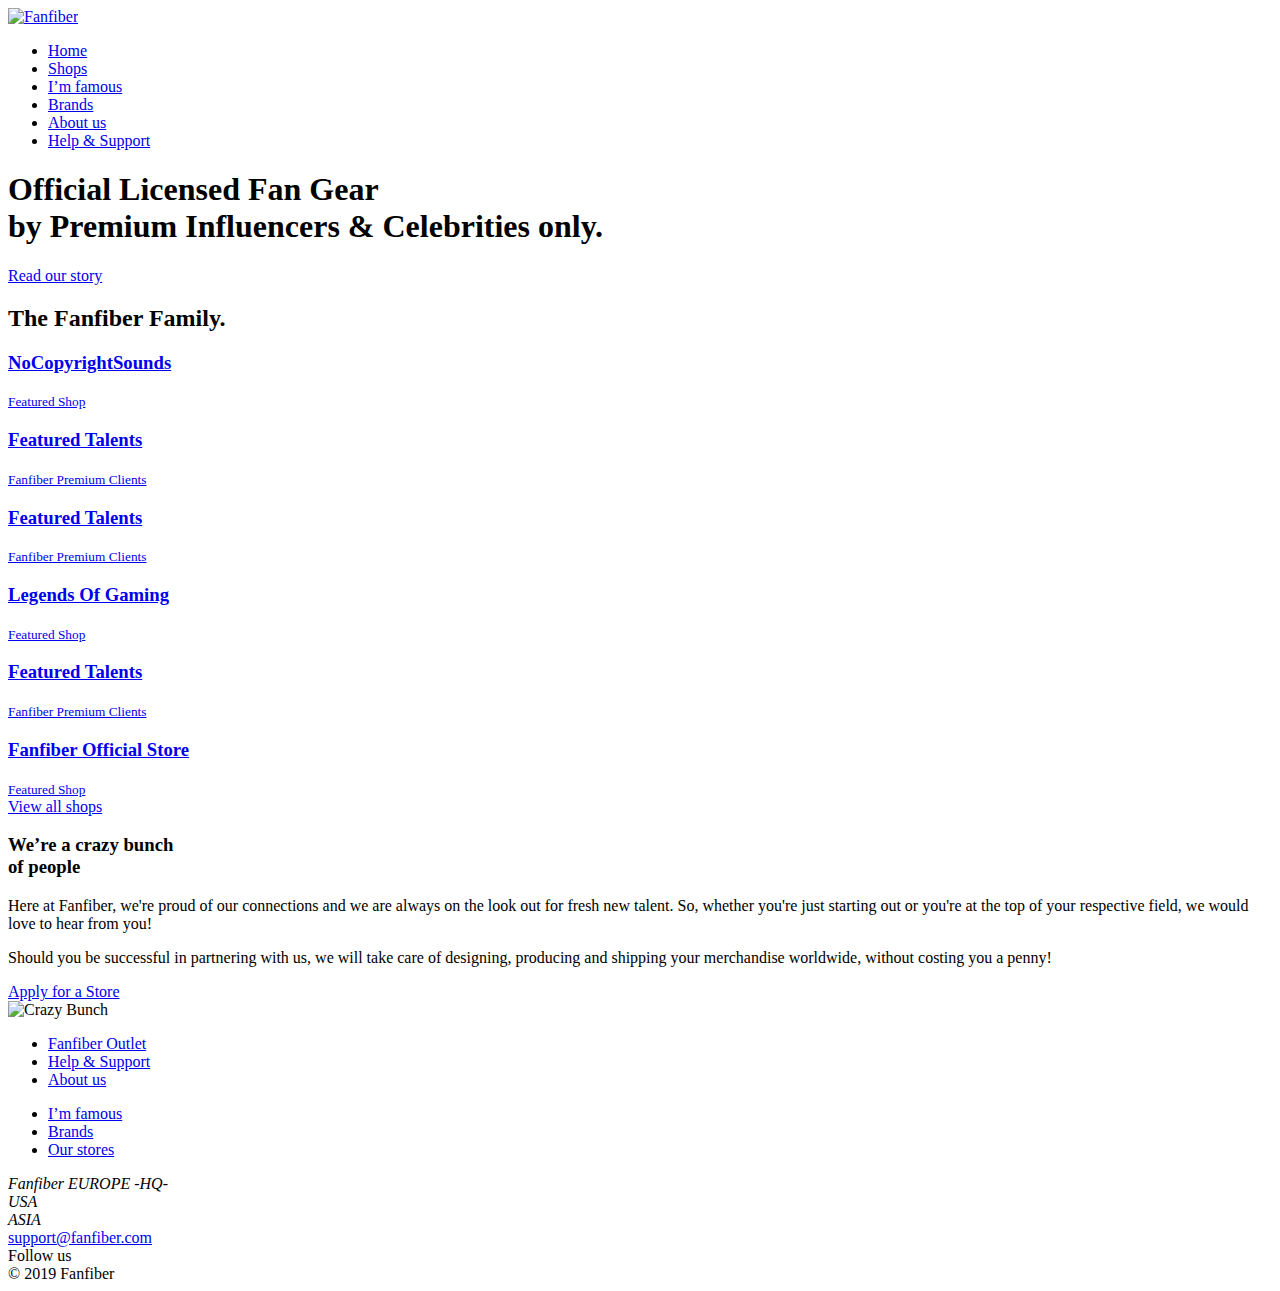
==== index.html @ e5f63a60 "Update index.html" ====
<!doctype html>
<html lang="en">

<head>
  <meta charset="utf-8">
  <meta name="viewport" content="width=device-width, initial-scale=1, shrink-to-fit=no">
  <link href="https://fanfiber.com/public/css/style.min.css" rel="stylesheet">
  <title>Influify | Home</title>
</head>

<body>
  <!-- Header -->
  <div class="headerCommon shortGapTrands homeTopBlock">
    <div class="bannerHome"></div>
    <div class="sugarLollipopGradient bannerInnerBlock"></div>
    <header id="header" class="smoothNavBar">
      <div class="container">
        <div class="row">
          <div class="col-xl-2 col-lg-2 col-md-6 col-sm-6 col-6">
            <a class="navbarBrand" href="index.html">
              <img src="https://fanfiber.com/public/img/icons/logo.svg" alt="Fanfiber">
            </a>
          </div>
          <div class="col-xl-7 col-lg-8 getNavMob hideBw991">
            <ul class="nav justify-content-start">
              <li class="nav-item">
                <a class="nav-link active" href="index.html">Home</a>
              </li>
              <li class="nav-item">
                <a class="nav-link" href="shops.html">Shops</a>
              </li>
              <li class="nav-item">
                <a class="nav-link" href="talents.html">I’m famous</a>
              </li>
              <li class="nav-item">
                <a class="nav-link" href="brands.html">Brands</a>
              </li>
              <li class="nav-item">
                <a class="nav-link" href="about.html">About us</a>
              </li>
              <li class="nav-item">
                <a class="nav-link" href="support.html">Help &amp; Support</a>
              </li>
            </ul>
          </div>
          <div class="col-lg-6 col-md-6 col-sm-6 col-6 text-right hideAb991">
            <span class="hamburger"></span>
          </div>
        </div>
      </div>
      <div class="navWhiteOverlay hideAb991"></div>
    </header>

    <!-- Banner -->
    <div class="container">
      <div class="row">
        <div class="col-xl-12">
          <div class="bannerWrapper brandsHeader">
            <h1 class="bannerTitle">
              Official Licensed Fan Gear
              <br class="d-none d-lg-block"> by Premium Influencers & Celebrities only.
              <br class="d-none d-lg-block"> 
            </h1>
            <p>
              <a href="about.html" class="btnFb btnOrangeJuice large">Read our story</a>
            </p>
          </div>
        </div>
      </div>
    </div>
  </div>


  <section class="talentsBrands">
    <div class="container">
      <div class="row">
        <div class="col-xl-12 text-center">
          <h2 class="secondTitle">The Fanfiber Family.</h2>
        </div>
      </div>
      <div class="row talentBrandsBlock">
        <div class="col-xl-4 col-lg-4 col-md-6 col-sm-6 col-6">
          <a href="http://ncs.fanfiber.com" class="card card__three">
            <figure class="card__img" style="background: url('https://fanfiber.com/public/img/Featured Tile 2 - NCS.png'); background-position: bottom center !important;">
            </figure>
            <figcaption>
              <span class="fcInner">
                <h3>NoCopyrightSounds</h3>
                <small>Featured Shop</small>
              </span>
            </figcaption>
          </a>
        </div>
        <div class="col-xl-4 col-lg-4 col-md-6 col-sm-6 col-6">
          <a href="https://www.fanfiber.com/shops.html" class="card card__three">
            <figure class="card__img" style="background: url('https://fanfiber.com/public/img/Premium Tile 1.png'); background-position: bottom center !important;">
            </figure>
            <figcaption>
              <span class="fcInner">
                <h3>Featured Talents</h3>
                <small>Fanfiber Premium Clients</small>
              </span>
            </figcaption>
          </a>
        </div>
        <div class="col-xl-4 col-lg-4 col-md-6 col-sm-6 col-6">
          <a href="https://www.fanfiber.com/shops.html" class="card card__three">
            <figure class="card__img" style="background: url('https://fanfiber.com/public/img/Logo Tile v2 Adaption 1.png'); background-position: bottom center !important;">
            </figure>
            <figcaption>
              <span class="fcInner">
                <h3>Featured Talents</h3>
                <small>Fanfiber Premium Clients</small>
              </span>
            </figcaption>
          </a>
        </div>
        <div class="col-xl-4 col-lg-4 col-md-6 col-sm-6 col-6">
          <a href="http://legendsofgaming.fanfiber.com" class="card card__three">
            <figure class="card__img" style="background: url('https://fanfiber.com/public/img/Featured Tile 2 - LOG.png'); background-position: bottom center !important;">
            </figure>
            <figcaption>
              <span class="fcInner">
                <h3>Legends Of Gaming</h3>
                <small>Featured Shop</small>
              </span>
            </figcaption>
          </a>
        </div>
        <div class="col-xl-4 col-lg-4 col-md-6 col-sm-6 col-6">
          <a href="https://www.fanfiber.com/shops.html" class="card card__three">
            <figure class="card__img" style="background: url('https://fanfiber.com/public/img/Premium Tile 2 Adaption 1.png'); background-position: bottom center !important;">
            </figure>
            <figcaption>
              <span class="fcInner">
                <h3>Featured Talents</h3>
                <small>Fanfiber Premium Clients</small>
              </span>
            </figcaption>
          </a>
        </div>
       <div class="col-xl-4 col-lg-4 col-md-6 col-sm-6 col-6">
          <a href="http://shop.fanfiber.com" class="card card__three">
            <figure class="card__img" style="background: url('https://fanfiber.com/public/img/Fanfiber Shop Tile.png'); background-position: bottom center !important;">
            </figure>
            <figcaption>
              <span class="fcInner">
                <h3>Fanfiber Official Store</h3>
                <small>Featured Shop</small>
              </span>
            </figcaption>
          </a>
        </div>
      </div>
      <div class="row">
        <div class="col-xl-12 text-center">
          <a href="shops.html" class="btnFb largeGhost ghostButton">View all shops</a>
        </div>
      </div>
    </div>
    </div>
  </section>



  <section class="crazyBunchGroup">
    <div class="container">
      <div class="row">
        <div class="col-xl-6 col-lg-6 col-md-6 col-sm-6 text-left">
          <h3 class="thirdTitle">
            We’re a crazy bunch
            <br> of people
          </h3>
          <p>
            Here at Fanfiber, we're proud of our connections and we are always on the look out for fresh new talent. So, whether you're
            just starting out or you're at the top of your respective field, we would love to hear from you!
          </p>
          <p>Should you be successful in partnering with us, we will take care of designing, producing and shipping your merchandise
            worldwide, without costing you a penny!</p>
          <div class="btnBlockFw">
            <a class="btnFb largeGhost ghostButton" href="apply.html">Apply for a Store</a>
          </div>
        </div>
        <div class="col-xl-6 col-lg-6 col-md-6 col-sm-6">
          <div class="crazyBunchImg">
            <img class="img-fluid" src="https://fanfiber.com/public/img/home/crazy-bunch.png" alt="Crazy Bunch" />
          </div>
        </div>
      </div>
    </div>
  </section>














  <!-- Footer -->
  <footer id="footer" class="footer">
    <div class="container">
      <div class="row">
        <div class="col-xl-2 col-lg-2 col-md-6">
          <div class="footerB1">
            <ul class="footerNav">
              <li>
                <a href="https://outlet.fanfiber.com">Fanfiber Outlet</a>
              </li>
              <li>
                <a href="support.html">Help &amp; Support</a>
              </li>
              <li>
                <a href="about.html">About us</a>
              </li>
            </ul>
          </div>
        </div>
        <div class="col-xl-5 col-lg-4 col-md-6">
          <div class="footerB2">
            <ul class="footerNav">
              <li>
                <a href="talents.html">I’m famous</a>
              </li>
              <li>
                <a href="brands.html">Brands</a>
              </li>
              <li>
                <a href="shops.html">Our stores</a>
              </li>
            </ul>
          </div>
        </div>
        <div class="col-xl-3 col-lg-3 col-md-6">
          <div class="footerB3">
            <address class="addressInfo">
              Fanfiber
              <span>EUROPE -HQ-
                <br> USA
                <br> ASIA</span>
            </address>
            <a href="mailto:support@fanfiber.com" class="mailto">
              support@fanfiber.com
            </a>
          </div>
        </div>
        <div class="col-xl-2 col-lg-3 col-md-6">
          <div class="footerB4">
            <span class="title">Follow us</span>
            <div class="socialMedia">
              <a href="https://www.facebook.com/Fanfiber/" class="iconSprite facebook"></a>
              <a href="https://twitter.com/fanfiber" class="iconSprite twitter"></a>
              <a href="https://www.instagram.com/fanfiber/" class="iconSprite instagram"></a>
            </div>
          </div>
        </div>
      </div>
    </div>
    <div class="footerTwo">
      <div class="container">
        <div class="row">
          <div class="col-xl-10 col-lg-10 col-md-10">
            <a href="#" class="iconSprite footerLogo"></a>
          </div>
          <div class="col-xl-2 col-lg-2 col-md-2 text-right">
            <span class="copyRight">&copy; 2019 Fanfiber</span>
          </div>
        </div>
      </div>
    </div>
  </footer>
  <script src="https://ajax.googleapis.com/ajax/libs/jquery/3.3.1/jquery.min.js"></script>
  <script src="https://cdnjs.cloudflare.com/ajax/libs/popper.js/1.14.3/umd/popper.min.js"></script>
  <script src="https://stackpath.bootstrapcdn.com/bootstrap/4.1.1/js/bootstrap.min.js"></script>
  <script src="public/js/slick.min.js"></script>
  <script src="https://cdnjs.cloudflare.com/ajax/libs/gsap/2.0.1/TweenMax.min.js"></script>
  <script src="public/js/custom.js"></script>
</body>

</html>
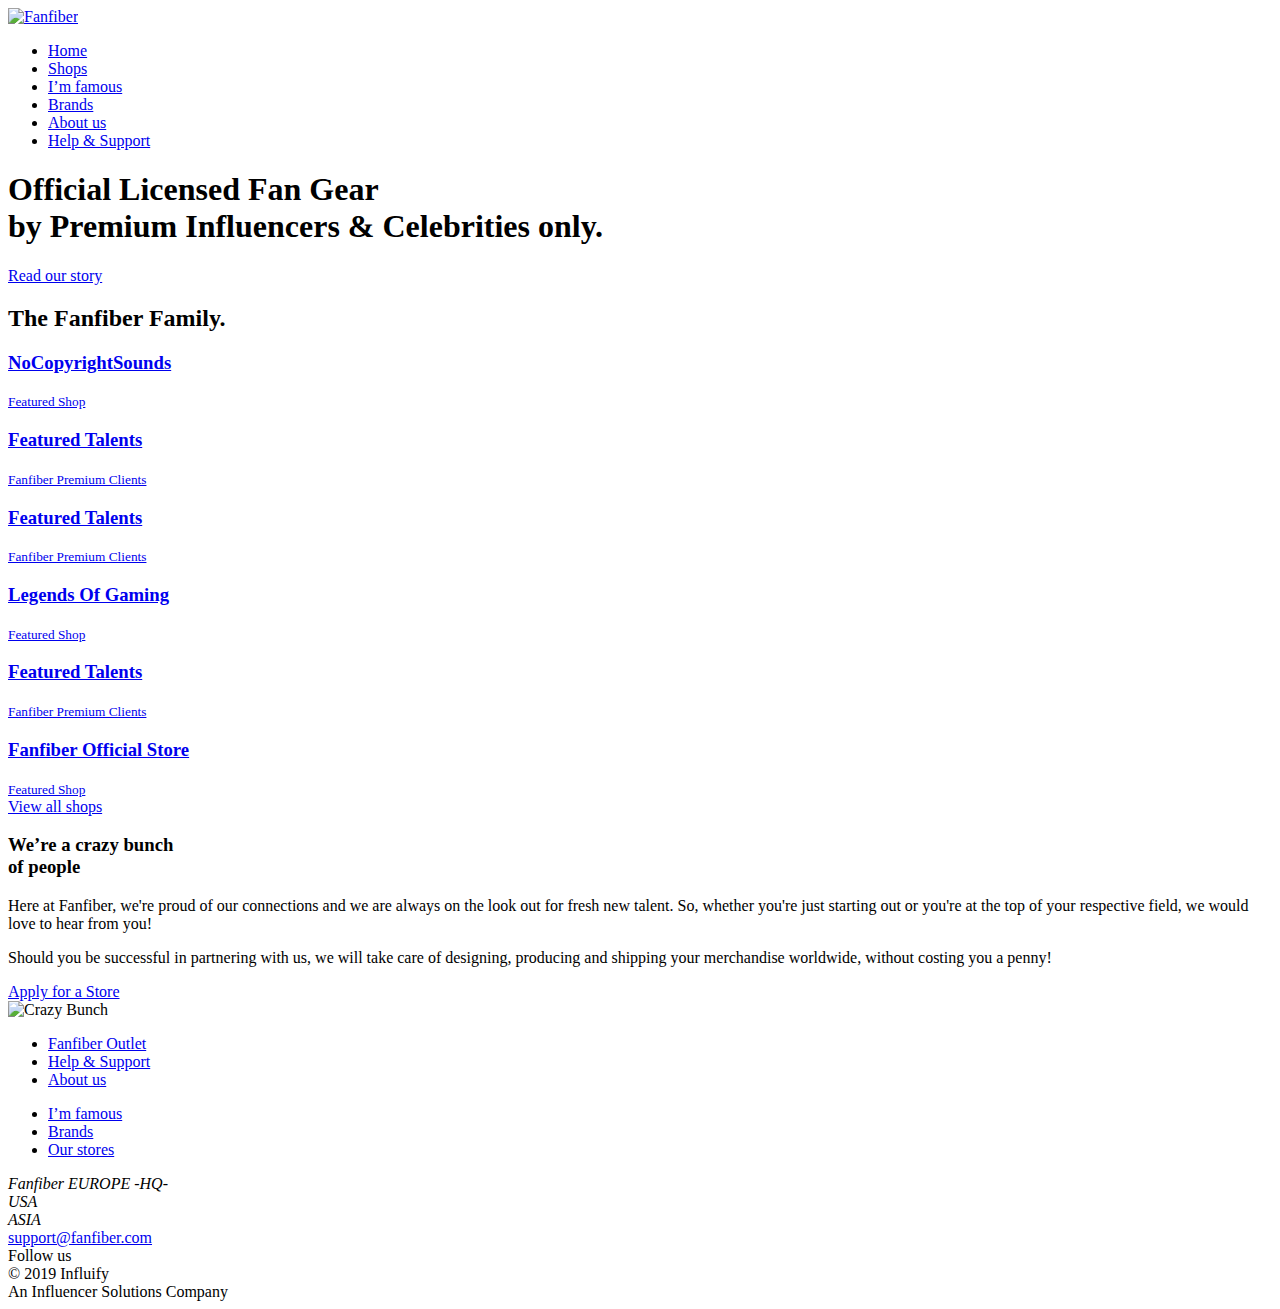
==== commit 8308ef46: "Update index.html" ====
--- a/index.html
+++ b/index.html
@@ -269,7 +269,7 @@
             <a href="#" class="iconSprite footerLogo"></a>
           </div>
           <div class="col-xl-2 col-lg-2 col-md-2 text-right">
-            <span class="copyRight">&copy; 2019 Fanfiber</span>
+            <span class="copyRight">&copy; 2019 Influify<br>An Influencer Solutions Company</span>
           </div>
         </div>
       </div>
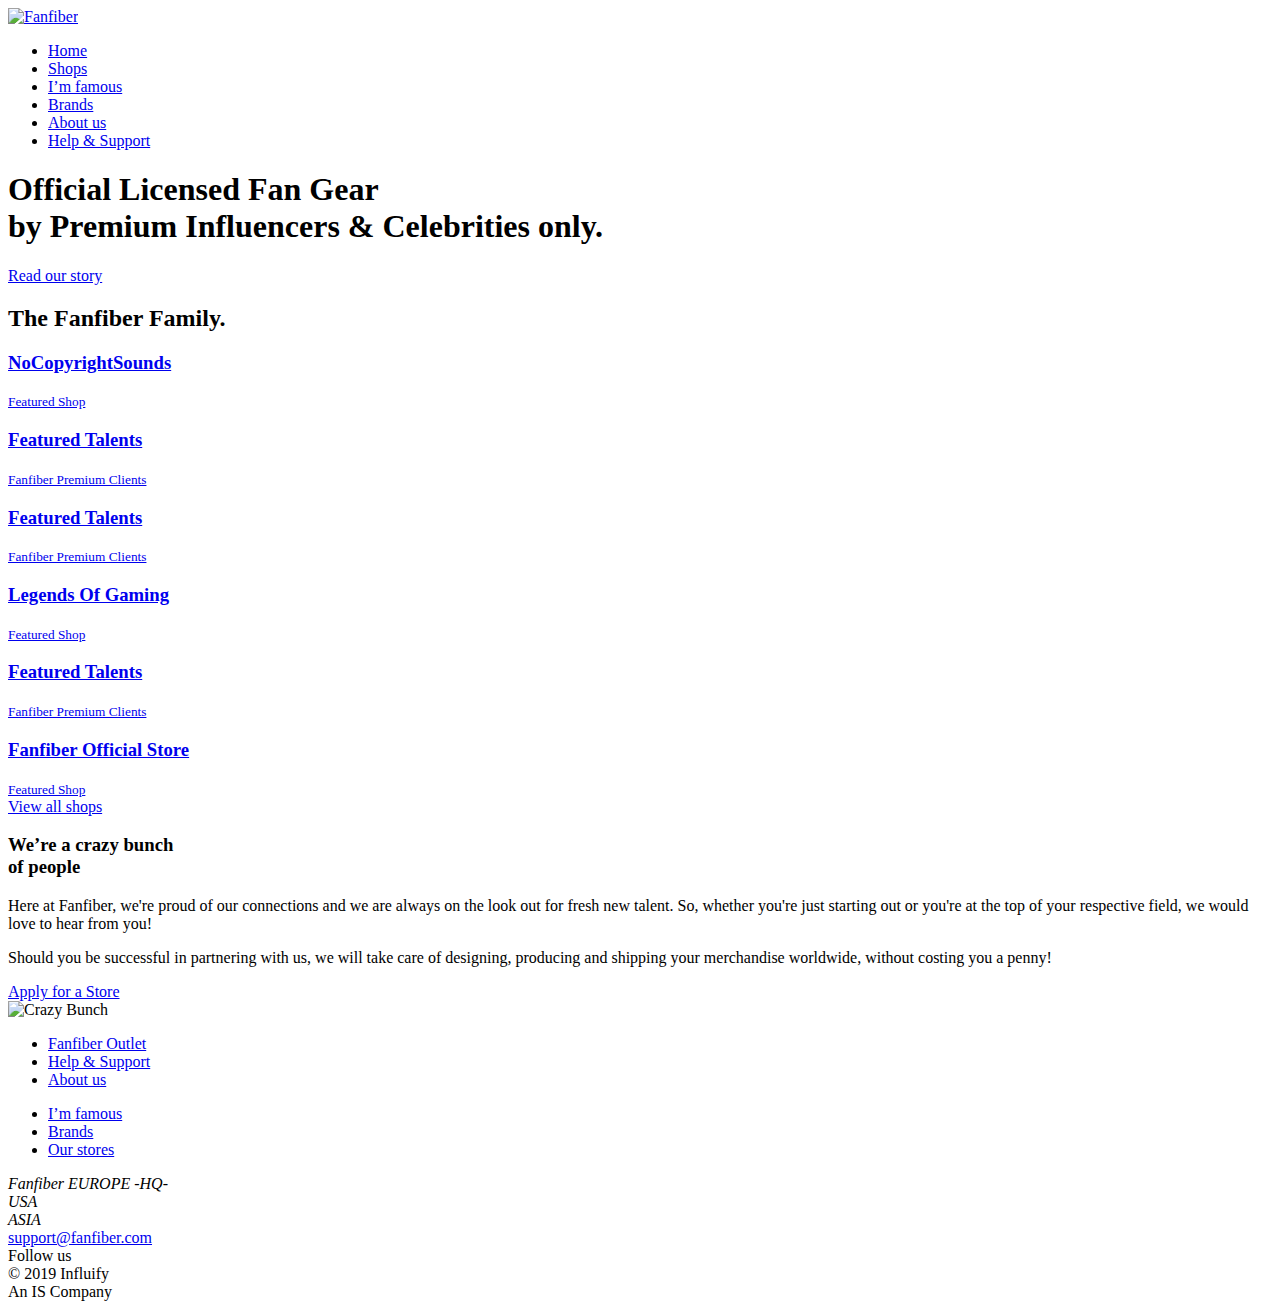
==== commit 366eabc5: "Update index.html" ====
--- a/index.html
+++ b/index.html
@@ -269,7 +269,7 @@
             <a href="#" class="iconSprite footerLogo"></a>
           </div>
           <div class="col-xl-2 col-lg-2 col-md-2 text-right">
-            <span class="copyRight">&copy; 2019 Influify<br>An Influencer Solutions Company</span>
+            <span class="copyRight">&copy; 2019 Influify<br>An IS Company</span>
           </div>
         </div>
       </div>
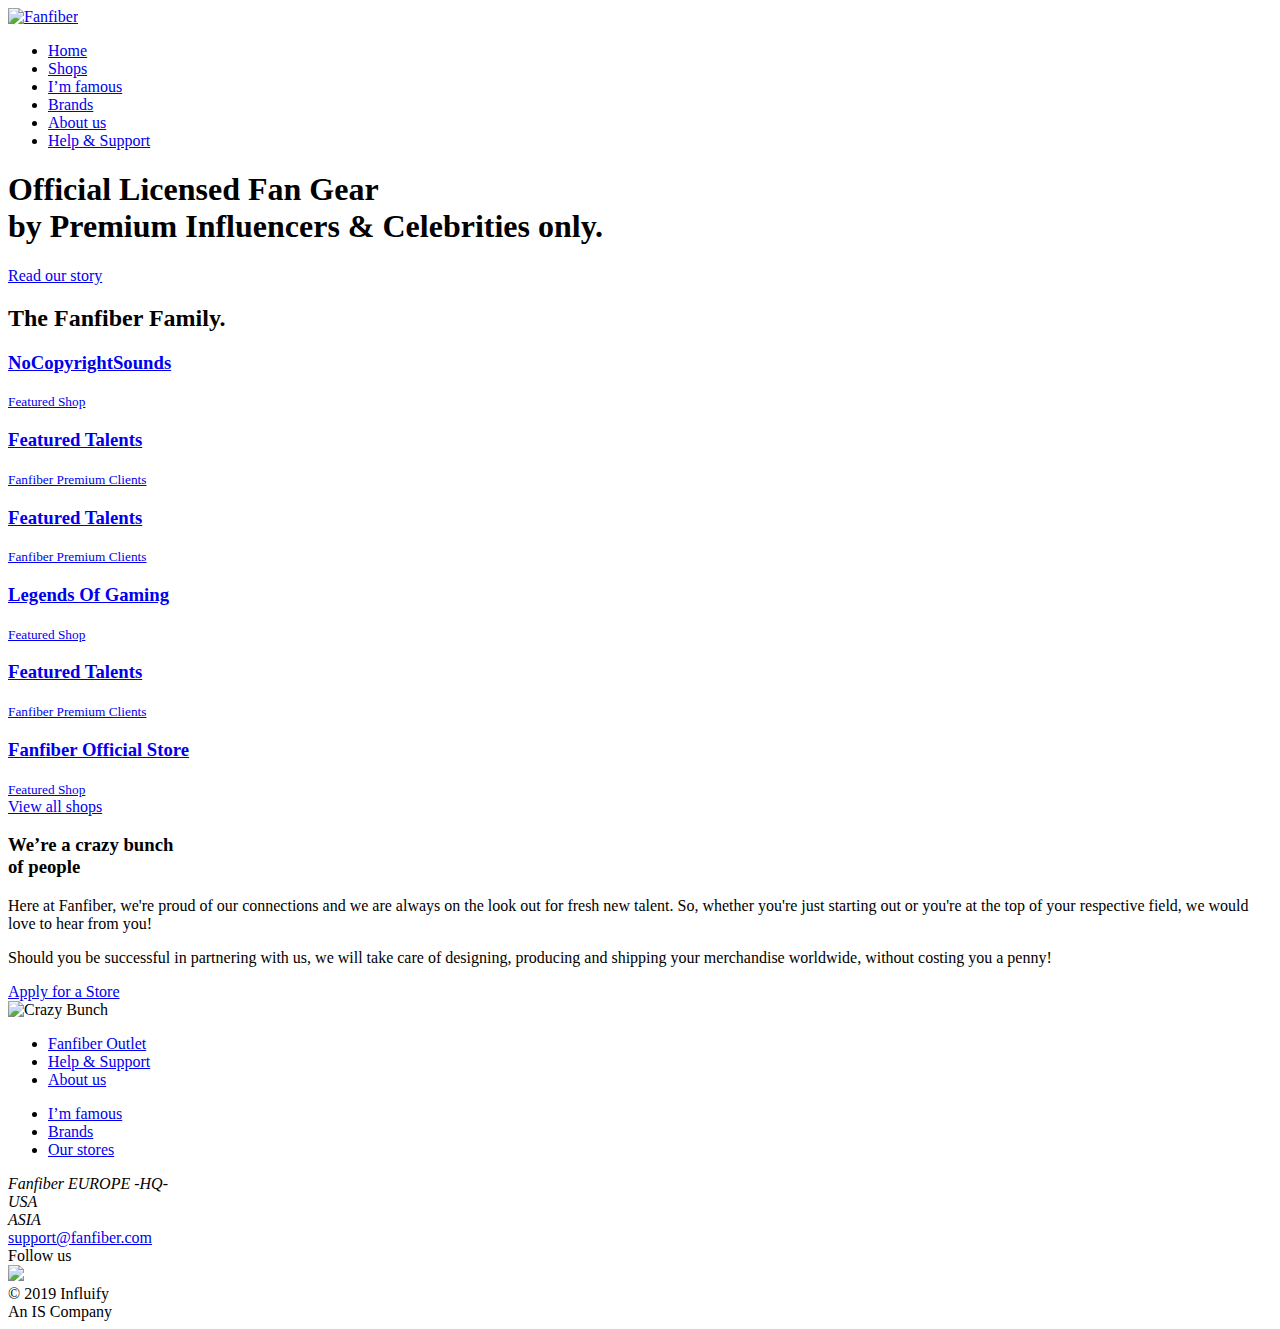
==== commit d5021d37: "Update index.html" ====
--- a/index.html
+++ b/index.html
@@ -18,7 +18,7 @@
         <div class="row">
           <div class="col-xl-2 col-lg-2 col-md-6 col-sm-6 col-6">
             <a class="navbarBrand" href="index.html">
-              <img src="https://fanfiber.com/public/img/icons/logo.svg" alt="Fanfiber">
+              <img src="https://cdn.shopify.com/s/files/1/0251/6451/3325/files/creator-shops.png?17" alt="Fanfiber">
             </a>
           </div>
           <div class="col-xl-7 col-lg-8 getNavMob hideBw991">
@@ -266,7 +266,7 @@
       <div class="container">
         <div class="row">
           <div class="col-xl-10 col-lg-10 col-md-10">
-            <a href="#" class="iconSprite footerLogo"></a>
+            <a href="/"><img src="https://cdn.shopify.com/s/files/1/0251/6451/3325/files/creator-shops.png?17"></a>
           </div>
           <div class="col-xl-2 col-lg-2 col-md-2 text-right">
             <span class="copyRight">&copy; 2019 Influify<br>An IS Company</span>
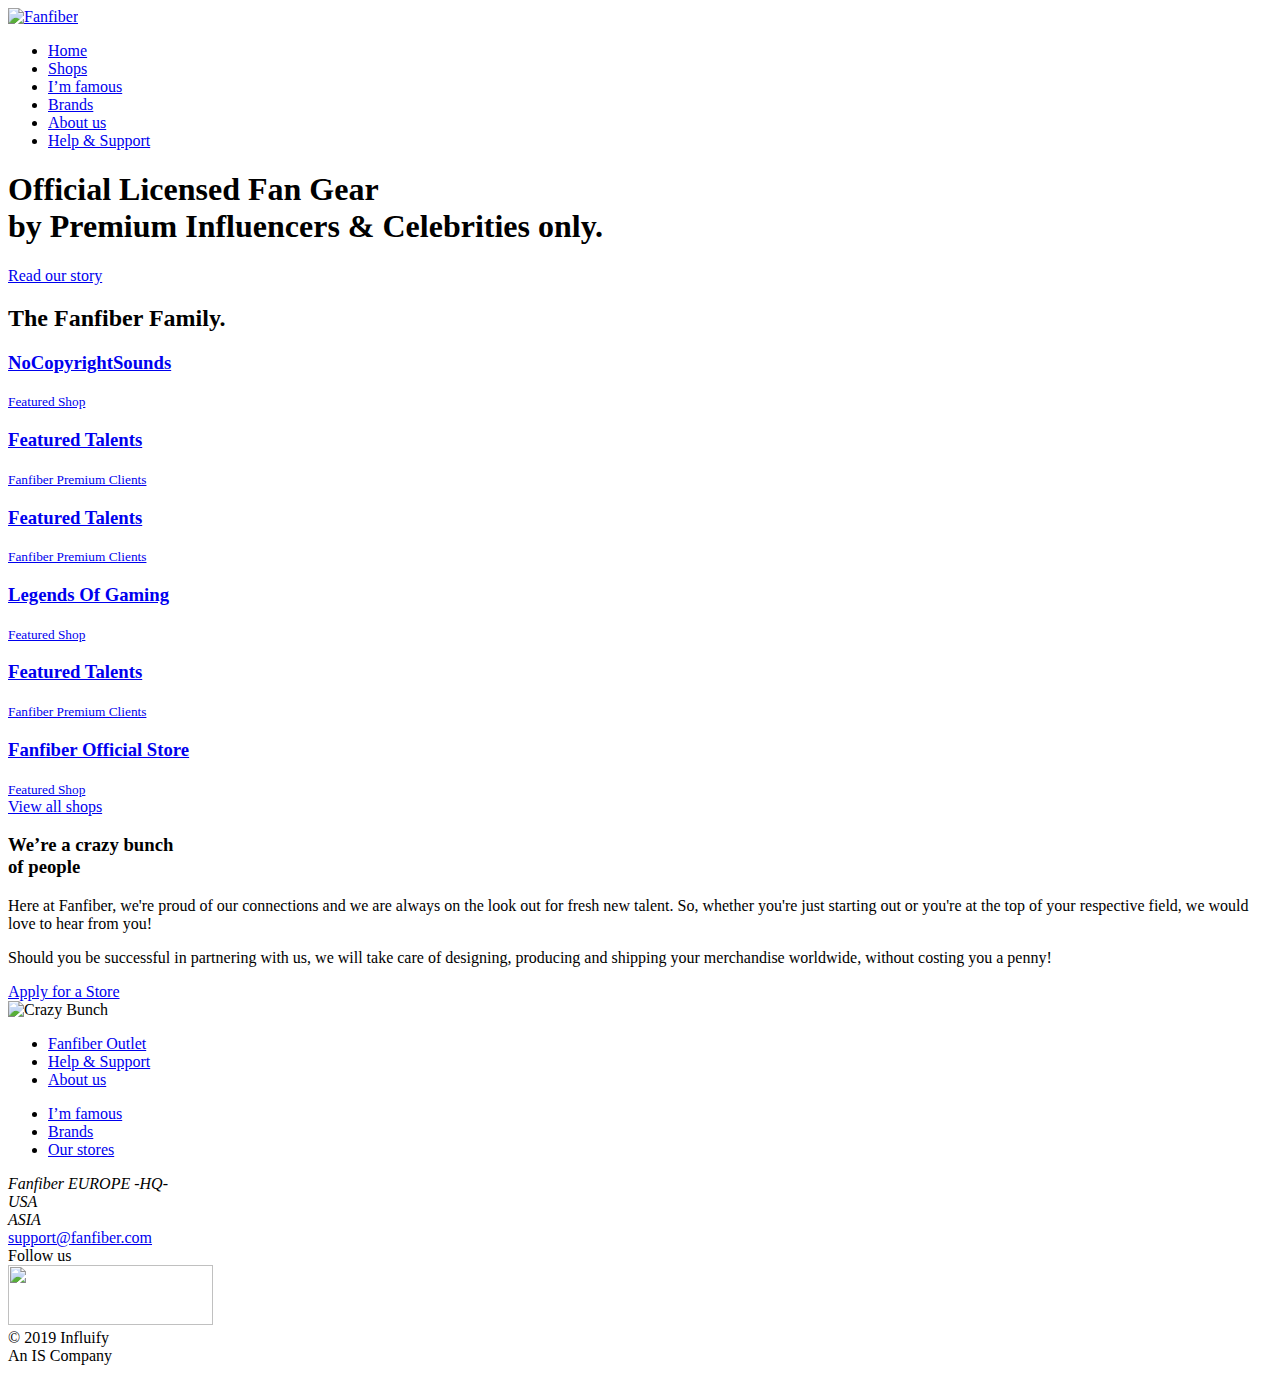
==== commit 1173bf25: "Update index.html" ====
--- a/index.html
+++ b/index.html
@@ -266,7 +266,7 @@
       <div class="container">
         <div class="row">
           <div class="col-xl-10 col-lg-10 col-md-10">
-            <a href="/"><img src="https://cdn.shopify.com/s/files/1/0251/6451/3325/files/creator-shops.png?17"></a>
+            <a href="/"><img src="https://cdn.shopify.com/s/files/1/0251/6451/3325/files/creator-shops.png?17" width="205" height="60" /></a>
           </div>
           <div class="col-xl-2 col-lg-2 col-md-2 text-right">
             <span class="copyRight">&copy; 2019 Influify<br>An IS Company</span>
